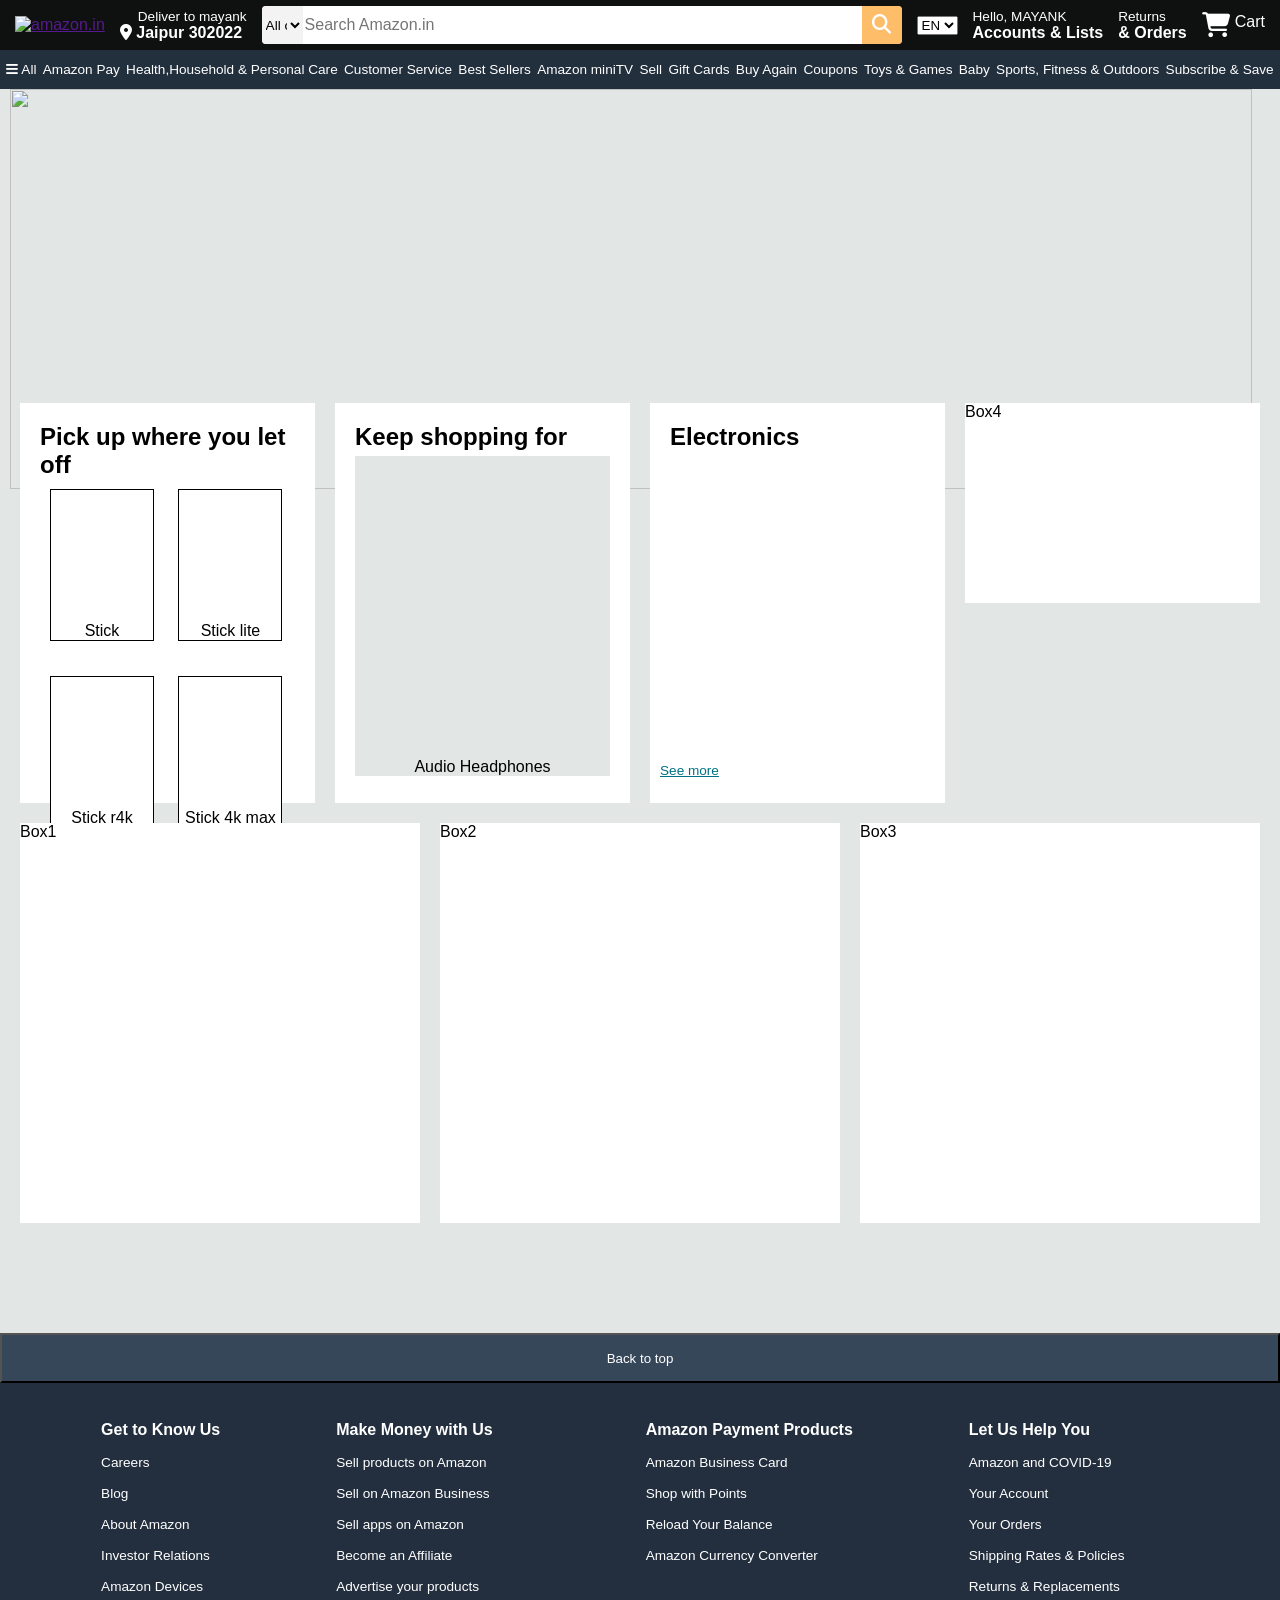
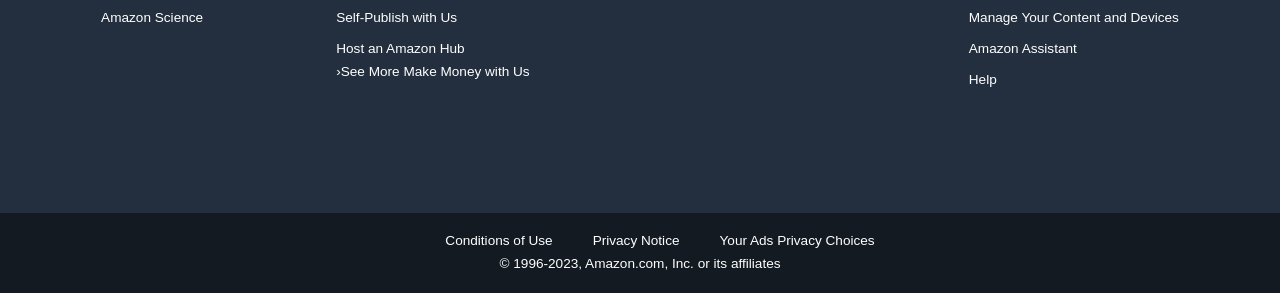
==== index.html @ 1b436e45 "Add files via upload" ====
<!DOCTYPE html>
<html lang="en">
<head>
    <meta charset="UTF-8">
    <meta name="viewport" content="width=device-width, initial-scale=1.0">
    <title>Online Shopping site in India: Shop Online for Mobiles, Books, Watches, Shoes and More - Amazon.in</title>
    <link rel="apple-touch-icon" sizes="180x180" href="favicon_io (3)/apple-touch-icon.png">
<link rel="icon" type="image/png" sizes="32x32" href="favicon_io (3)/favicon-32x32.png">
<link rel="icon" type="image/png" sizes="16x16" href="favicon_io (3)/favicon-16x16.png">
<link rel="manifest" href="favicon_io (3)/site.webmanifest">
<link rel="stylesheet" href="styles.css">
<link rel="stylesheet" href="https://cdnjs.cloudflare.com/ajax/libs/font-awesome/6.4.0/css/all.min.css">
</head>
<body>
    <header>
        <div class="navbar">
            <div class="nav-upper">
            <div class="nav-logo border">
                <a href="">
                    <img src="images/amazon.com" alt="amazon.in" width="128px" height="50px">
                </a>
            </div>
            <div class="nav-address border">
                <p class="line-1">Deliver to mayank</p>
                <p class="line-2"><i class="fa-solid fa-location-dot"></i> Jaipur 302022</p>
            </div>
            <div class="nav-searchbar">
                <div class="nav-select">
                    <select  class="search-categories" id="">
                        <option value="">All categories</option>
                        <option value="">Alexa Skills</option>
                        <option value="">Amazon devices</option>
                        <option value="">Amazon Fashion</option>
                        <option value="">Amazon Pharmacy</option>
                        <option value="">App and games</option>
                        <option value="">Audible Audiobooks</option>
                        <option value="">Baby</option>
                        <option value="">Beauty</option>
                        <option value="">Books</option>
                        <option value="">Car & Motorbike</option>
                        <option value="">Clothing & Accessiories</option>
                        <option value="">Collectibles</option>
                        <option value="">Computers & Accessories</option>
                        <option value="">Electronics</option>
                        <option value="">Furniture</option>
                        <option value="">Gardening & outdoors</option>
                        <option value="">Gift cards </option>
                        <option value="">Grocery & Gourmet Foods</option>
                        <option value="">Health & Personal Care </option>
                        <option value="">Home & Kitchen</option>
                        <option value="">Industry & Scientific</option>
                        <option value="">Jewellery</option>
                        <option value="">Kindle Store</option>
                        <option value="">Luggage & Bags</option>
                        <option value="">Luxury Beauty</option>
                        <option value="">Movies & TV Shows</option>
                        <option value="">Music</option>
                        <option value="">Musical Instrumnets</option>
                        <option value="">Office Products</option>
                        <option value="">Pet Supplies</option>
                        <option value="">Prime Video</option>
                        <option value="">Shoes & Handbags</option>
                        <option value="">Software</option>
                        <option value="">Sports,Fitness & Outdoors</option>
                        <option value="">Subscribe & Save</option>
                        <option value="">Tools & Home Improvement</option>
                        <option value="">Toys & Games</option>
                        <option value="">Under ₹500</option>
                        <option value="">Video Games</option>
                        <option value="">Watches</option>
                    </select>
                </div>
                  <div class="nav-search">
                    <input type="text" placeholder="Search Amazon.in" class="nav-search">
                  </div>
                  <div class="search-icon"><i class="fa-solid fa-magnifying-glass"></i> 
                </div>
            </div>
            <div class="nav-language border">
                <select name="" id="">
                    <option value="">EN</option>
                    <option value="">US</option>
                </select>
            </div>
            <div class="box5 border">
                <p class="line1-1">Hello, MAYANK</p>
                <p class="line-2">Accounts & Lists</p>
            </div>
            <div class="box6 border">
                <p class="line1-1">Returns</p>
                <p class="line-2">& Orders</p>
            </div>
            <div class="nav-cart border">
                <i class="fa-solid fa-cart-shopping"></i>
                <p class="cart">Cart</p>
            </div>
        </div>

        <div class="navbar-lower">
            <div class="panel">
                <p><i class="fa-solid fa-bars"></i> All</p>
                <p>Amazon Pay</p>
                <p>Health,Household & Personal Care</p>
                <p>Customer Service</p>
                <p>Best Sellers</p>
                <p>Amazon miniTV</p>
                <p>Sell</p>
                <p>Gift Cards</p>
                <p>Buy Again</p>
                <p>Coupons</p>
                <p>Toys & Games</p>
                <p>Baby</p>
                <p>Sports, Fitness & Outdoors</p>
                <p>Subscribe & Save</p>
            </div>
        </div>
        </div>
    </header>

    <div class="hero-section">
        <img src="images/header/header image 2.jpg" alt="">
        <div class="boxes hero-1">
            <div class="box-1">
                <div class="hero1">
                <h2>Pick up where you let off</h2>
                <div class="inner-box-1-1">Stick</div>
                <div class="inner-box-1-2">Stick lite</div>
                <div class="inner-box-1-3">Stick r4k</div>
                <div class="inner-box-1-4">Stick 4k max</div>
            </div>
        </div>
            <div class="box-2">
                <div class="hero2">
                <h2>Keep shopping for</h2>
                <div class="inner-box-2-1">
                    Audio Headphones</div>
            </div>
            </div>
            <div class="box-3">
                <div class="hero3">
                    <h2>Electronics</h2>
                    <div class="inner-box-3-1">
                        <a href="">See more</a>
                    </div>
                </div>
            </div>
            <div class="box-4">Box4
                <div class="hero4"></div>
            </div>
        </div>

        <div class="boxes hero-2">
            <div class="box-1">Box1</div>
            <div class="box-2">Box2</div>
            <div class="box-3">Box3</div>
        </div>
          </div>

          <footer>
            <div class="back-to-top">
            <button>Back to top</button>
            </div>
            <div class="footer">
               <div class="f-box-1">
                <p class="f-inner-box-1">Get to Know Us</p>
                <p>Careers</p>
                <p>Blog</p>
                <p>About Amazon</p>
                <p>Investor Relations</p>
                <p>Amazon Devices</p>
                <p>Amazon Science</p>
               </div> 
               <div class="f-box-2">
                <p class="f-inner-box-2">Make Money with Us</p>
                <p>Sell products on Amazon</p>
                <p>Sell on Amazon Business</p>
                <p>Sell apps on Amazon</p>
                <p>Become an Affiliate</p>
                <p>Advertise your products</p>
                <p>Self-Publish with Us</p>
                <p>Host an Amazon Hub</p>
                <a href="">›See More Make Money with Us</a>
               </div>
                <div class="f-box-3">
                    <p class="f-inner-box-3">Amazon Payment Products</p>
                    <p>Amazon Business Card</p>
                    <p>Shop with Points</p>
                    <p>Reload Your Balance</p>
                    <p>Amazon Currency Converter</p>
                </div>
                <div class="f-box-4">
                   <p class="f-inner-box-4">Let Us Help You</p>
                   <p>Amazon and COVID-19</p>
                   <p>Your Account</p>
                   <p>Your Orders</p>
                   <p>Shipping Rates & Policies</p>
                   <p>Returns & Replacements</p>
                   <p>Manage Your Content and Devices</p>
                   <p>Amazon Assistant</p>
                   <p>Help</p>
                </div>
                
        </div>
        <div class="copyright">
            <div class="copyright-line-1">
                <ul>
                    <li>Conditions of Use</li>
                    <li>Privacy Notice</li>
                    <li>Your Ads Privacy Choices</li>
                </ul>
            </div>
            <div class="copyright-line-2">
                <p>© 1996-2023, Amazon.com, Inc. or its affiliates</p>
            </div>
                
        </div>
          </footer>
</body>
</html>
---- styles.css ----
*{
    margin: 0px;
    font-family: Arial, Helvetica, sans-serif;
}

.nav-upper{
    display: flex;
    background-color: #0F1111;
    color: white;
    align-items: center;
    justify-content: space-evenly;
    height: 50px;
    width: 100%;
}

.border:hover{
   border: 2px solid white;
}
/** box2 **/

.line-1{
    font-size: 0.85rem;
    margin-left:18px;
}

.line-2{
    font-weight: 700;
}
/** box3 **/

.nav-searchbar{
    display: flex;
    width: 50%;
    background-color: pink;
    height: 38px;
    border-radius: 4px;
    justify-content: space-evenly;
}

.nav-searchbar:hover{
    border: 2px solid #febd68;
}
.search-categories{
    height: 38px;
    width: 41px;
    font-size: 0.85rem;
    justify-content: center;
    align-items: center;
    border: none;
    border-top-left-radius: 4px;
    border-bottom-left-radius: 4px;
    background-color: #f3f3f3;
}

.nav-search{
    width: 100%;
    height: 36px;
    font-size: 1rem;
    border: none;
}

.search-icon{
    width: 45px;
    height: 38px;
    display: flex;
    justify-content: center;
    align-items: center;
    font-size: 1.2rem;
    border-top-right-radius: 4px;
    border-bottom-right-radius: 4px;
    background-color: #febd68;
}

/** box 5,6**/

.line1-1{
    font-size: 0.85rem;
}

/** box 7**/

.nav-cart i{
    font-size: 25px;
}

.nav-cart{
    display: flex;
}

.cart{
    margin-left: 5px;
}

/**navbar-lower**/

.panel{
    display: flex;
    justify-content: space-evenly;
    background-color: #222f3d;
    color: white;
    height: 39px;
    width: 100%;
    align-items: center;
    font-size: 0.85rem;

}

.panel p:hover{
    border: 2px solid white;
}

/** Hero-section**/

.hero-section{
    background-color: #e2e7e6;
}
.hero-section img{
    background-size: cover;
    background-repeat: no-repeat;
    height: 400px;
    width: 98.5%;
    margin-left: 10px;
    margin-right: 10px;
}

.boxes{
    display: flex;
    margin-left: 10px;
    margin-right: 10px;

}
.hero-1{
    position: relative;
    top: -100px;
}

.hero-2{
    position: relative;
    top: -100px;
}
.box-1,.box-2,.box-3,.box-4{
    justify-content: space-evenly;
    width: 100%;
    height: 400px;
    margin:10px;
    background-color: white;
}

.box-4{
    height: 200px;
}

.hero1,.hero2,.hero3,.hero4{
    margin: 20px;
}
.inner-box-1-1,.inner-box-1-2,.inner-box-1-3,.inner-box-1-4{
    display: inline-flex;
    flex-wrap: wrap;
    justify-content: space-evenly;
    width: 40%;
    height: 130px;
    margin:10px 10px 25px 10px;
    border: 1px solid black;
    background-color: white;
    background-repeat: no-repeat;
    align-items: end;
    padding-top: 20px;
}

.inner-box-1-1{
    background-image: url("images/pick\ where\ you\ let\ off/stick.jpg");
}

.inner-box-1-2{
    background-image: url("images/pick\ where\ you\ let\ off/stick\ lite.jpg");
}

.inner-box-1-3{
    background-image: url("images/pick\ where\ you\ let\ off/stick\ r4k.jpg");
}

.inner-box-1-4{
    background-image: url("images/pick\ where\ you\ let\ off/stick\ 4k\ max.jpg");
}

.inner-box-2-1{
    width: 100%;
    height: 300px;
    margin-top: 5px;
    display: flex;
    background-color: #e2e7e6;
    background-image: url("images/keep\ shopping\ for/headphones.jpg");
    background-size: cover;
    justify-content:center;
    align-items: end;
    padding-top: 20px;
}


.inner-box-3-1{
    background-image: url("images/Sale/electronics.jpg");
    background-size: cover;
    background-repeat: no-repeat;
    width: 100%;
    height: 280px;
    position: relative;
    left: -20px;
    top: 10px;
}

.inner-box-3-1 a{
    position: relative;
    top: 300px;
    left: 10px;
    color: #007185;
    font-size: 0.85rem;
}
.inner-box-3-1 a:hover{
    color: red;
}

/**footer**/

.back-to-top button{
    background-color: #37475a;
    height: 50px;
    width: 100%;
    align-items: center;
    color: white;
}

.back-to-top button:hover{
    background-color: #4c5f76;
}
.footer{
    height:400px;
    width: 100%;
    background-color: #232F3E;
    display: flex;
    justify-content: center;
    padding-top: 30px;

}

.f-box-1,.f-box-2,.f-box-3,.f-box-4{
    color: white;
    justify-content: space-evenly;
    padding-left: 50px;
    padding-right: 50px;
    font-size: 0.85rem;
}

.f-box-1 p{
    padding: 8px;
}

.f-box-2 p{
    padding: 8px;
}

.f-box-2 a{
    color: white;
    padding: 8px;
    text-decoration: none;
}

.f-box-3 p{
    padding: 8px;
}

.f-box-4 p{
    padding: 8px;
}

.f-inner-box-1,.f-inner-box-2,.f-inner-box-3,.f-inner-box-4{
    font-weight: 700;
    font-size: 1rem;
}


.copyright{
    background-color: #131A22;
    color: white;
    font-size: 0.85em;
    height: 60px;
    width: 100%;
    padding-top: 20px;
}

.copyright-line-1 ul{
    display: flex;
    align-items: center;
    justify-content: center;
}

.copyright-line-1 ul li{
    list-style-type: none;
    padding-left: 20px;
    padding-right: 20px;
}

.copyright-line-2 p{
    display: flex;
    padding-top: 8px;
    justify-content: center;
}
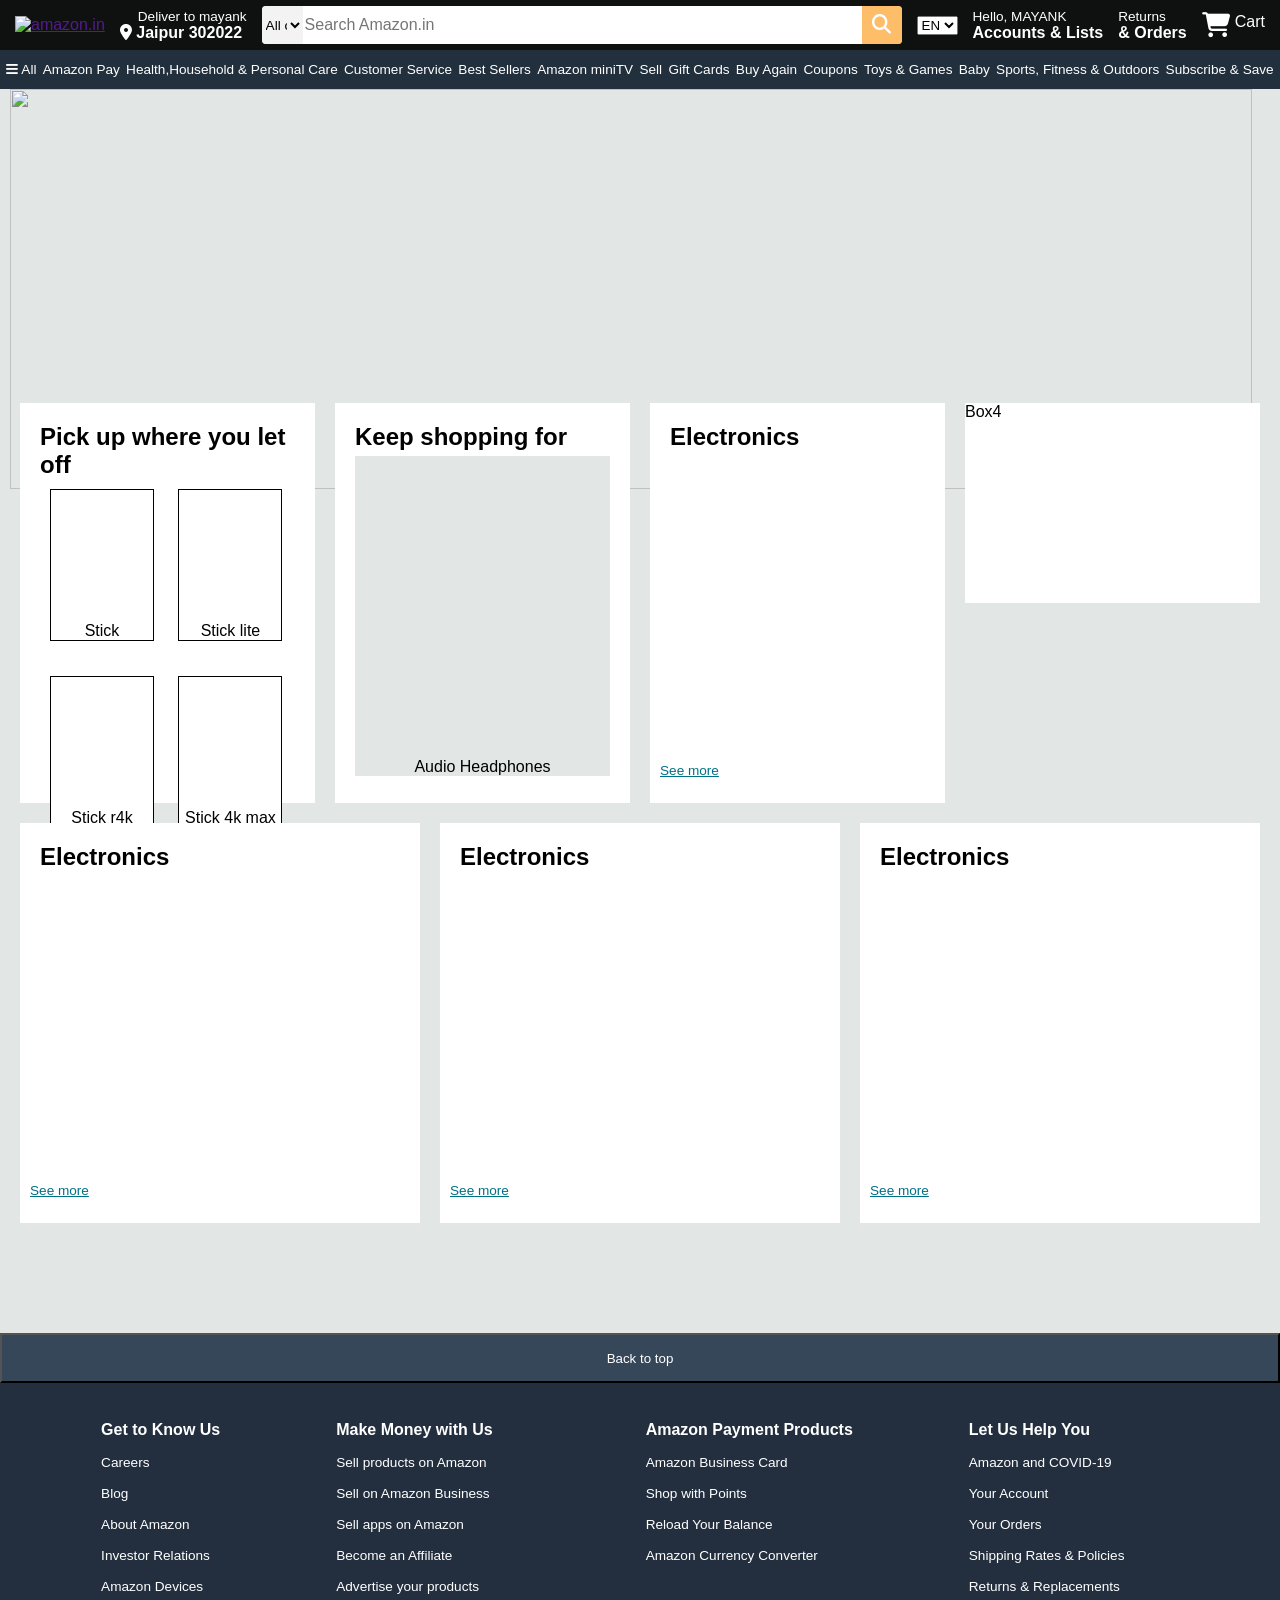
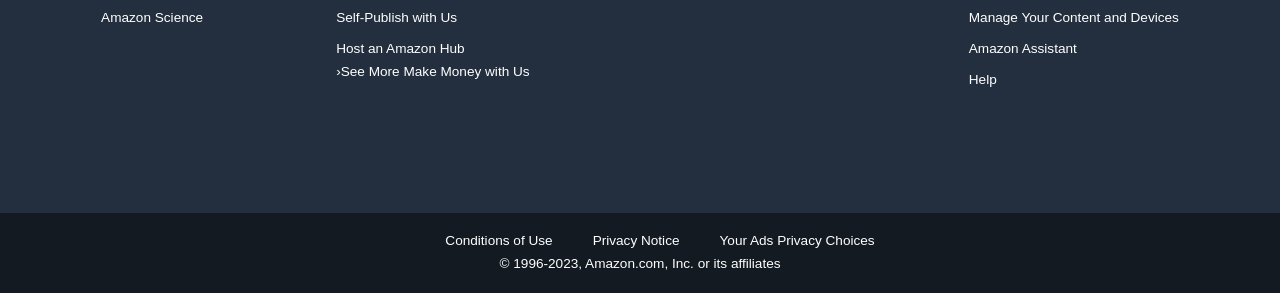
==== commit c3401bb1: "Update index.html" ====
--- a/index.html
+++ b/index.html
@@ -17,7 +17,7 @@
             <div class="nav-upper">
             <div class="nav-logo border">
                 <a href="">
-                    <img src="images/amazon.com" alt="amazon.in" width="128px" height="50px">
+                    <img class="responsive-logo" src="images/amazon.com" alt="amazon.in" width="128px" height="50px">
                 </a>
             </div>
             <div class="nav-address border">
@@ -105,13 +105,13 @@
                 <p>Best Sellers</p>
                 <p>Amazon miniTV</p>
                 <p>Sell</p>
-                <p>Gift Cards</p>
-                <p>Buy Again</p>
-                <p>Coupons</p>
-                <p>Toys & Games</p>
-                <p>Baby</p>
-                <p>Sports, Fitness & Outdoors</p>
-                <p>Subscribe & Save</p>
+                <p class="panel-responsive">Gift Cards</p>
+                <p class="panel-responsive">Buy Again</p>
+                <p class="panel-responsive">Coupons</p>
+                <p class="panel-responsive">Toys & Games</p>
+                <p class="panel-responsive">Baby</p>
+                <p class="panel-responsive">Sports, Fitness & Outdoors</p>
+                <p class="panel-responsive">Subscribe & Save</p>
             </div>
         </div>
         </div>
@@ -150,15 +150,36 @@
         </div>
 
         <div class="boxes hero-2">
-            <div class="box-1">Box1</div>
-            <div class="box-2">Box2</div>
-            <div class="box-3">Box3</div>
+            <div class="box-1">
+                <div class="hero3">
+                <h2>Electronics</h2>
+                <div class="inner-box-3-1">
+                    <a href="">See more</a>
+                </div>
+            </div></div>
+            <div class="box-2">
+                <div class="hero3">
+                    <h2>Electronics</h2>
+                    <div class="inner-box-3-1">
+                        <a href="">See more</a>
+                    </div>
+                </div>
+            </div>
+            <div class="box-3">
+                <div class="hero3">
+                    <h2>Electronics</h2>
+                    <div class="inner-box-3-1">
+                        <a href="">See more</a>
+                    </div>
+                </div>
+            </div>
         </div>
           </div>
 
           <footer>
             <div class="back-to-top">
-            <button>Back to top</button>
+            <button onclick="scrollToTop()">Back to top</button>
+            
             </div>
             <div class="footer">
                <div class="f-box-1">
@@ -215,5 +236,7 @@
                 
         </div>
           </footer>
+
+          <script src="index.js"></script>
 </body>
-</html>+</html>
